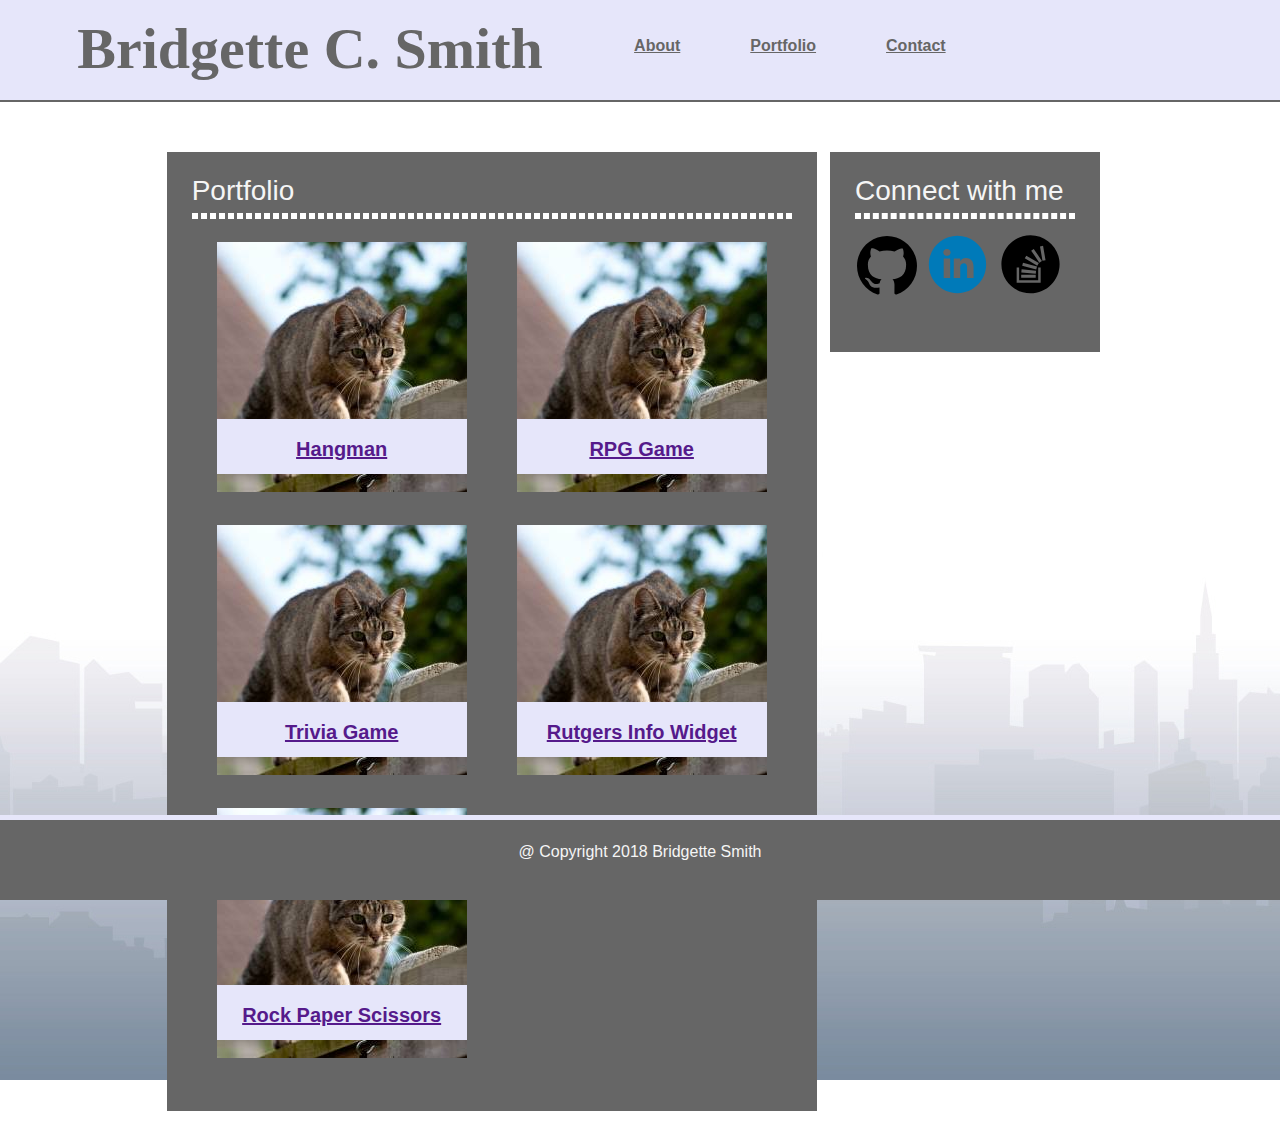
==== portfolio.html @ 68ea9e89 "copy over basic portfolio" ====
<!DOCTYPE html>
<html>
<head>
<meta charset="utf-8" />
<meta http-equiv="X-UA-Compatible" content="IE=edge">
<title>Bridgette C. Smith</title>
<meta name="viewport" content="width=device-width, initial-scale=1">
<link rel="stylesheet" type="text/css" media="screen" href="./assets/css/style.css" />
<link rel="stylesheet" type="text/css" media="screen" href="./assets/css/reset.css" />
<link rel="preload" href="./assets/images/webBackground.jpg" as="image">
<link rel="icon" href="./assets/images/B_favicon.png">
</head>
<body class="main">
<nav class="nav">
  <div class="name">
    <h1>Bridgette C. Smith</h1>
  </div>
  <div class="buttons text">
    <div><a href="index.html">About</a></div>
    <div><a href="portfolio.html">Portfolio</a></div>
    <div><a href="contact.html">Contact</a></div>
  </div>
</nav>
<section class="wrapper">
  <article class="content">
    <div class="articleContainer">
      <h2 class="headings2">Portfolio</h2>
      <hr>
      
      <!-- row 1 -->
      <div class="row">
        <div class="portfolioImg"><img alt="Hangman" src="./assets/images/cat.jpg">
          <div class="imgText">
            <p><a href="" target="_blank">Hangman</a></p>
          </div>
        </div>
        <div class="portfolioImg"><img alt="Hangman" src="./assets/images/cat.jpg">
          <div class="imgText">
            <p><a href="" target="_blank">RPG Game</a></p>
          </div>
        </div>
      </div>
   
    <!-- row 2 -->
    <div class="row">
            <div class="portfolioImg"><img alt="Hangman" src="./assets/images/cat.jpg">
              <div class="imgText">
                <p><a href="" target="_blank">Trivia Game</a></p>
              </div>
            </div>
            <div class="portfolioImg"><img alt="Hangman" src="./assets/images/cat.jpg">
              <div class="imgText">
                <p><a href="" target="_blank">Rutgers Info Widget</a></p>
              </div>
            </div>
          </div>
         <!-- row 3 -->
         <div class="row2">
          <div class="portfolioImg"><img alt="Hangman" src="./assets/images/cat.jpg">
            <div class="imgText">
              <p><a href="" target="_blank">Rock Paper Scissors</a></p>
            </div>
          </div>

        </div>   
     
        
  </article>
  <article class="sideBar">
    <div class="imgContainer">
      <h2 class="headings2">Connect with me</h2>
      <hr>
      <a href="https://github.com/Bridgette300" target="_blank"><img class="imgSocial1" src="./assets/images/github-icon-social.svg"></a> <a href="https://www.linkedin.com/in/bridgettecsmith/" target="_blank"><img class="imgSocial2" src="./assets/images/linkedin-icon-social.svg"></a> <a href="https://stackexchange.com/users/12872026/bridge" target="_blank"> <img class="imgSocial3" src="./assets/images/stackoverflow-icon-social.svg"></a> </div>
  </article>
  <div class="push"></div>
</section>

<footer class="footer2">
  <p class="centerContent text">@ Copyright 2018 Bridgette Smith</p>
</footer>  
</body>
</html>
---- assets/css/style.css ----
a:active {
    color: white;
}

a:hover {
    color: black;
}

a:link {
    color:#666666;
}

.articleContainer {
    padding: 25px;
 }

 
.buttons {
    display: flex;
    justify-content: space-around;
    position: absolute;
    right: 23%;
    top: 1;
    margin-top: 10px;
  
}

.buttons div {
    padding: 20px 20px 10px 10px;
    height: 40px;
    font-weight: bold;
    margin: 0 20px 0 20px;
}

.centerContent {
    text-align: center;
    color: white;
   }

.content {
width: 650px;
background-color: #666666;
margin-bottom: 30px;


}

.footer {
    position: absolute;
    bottom: 0;
    height: 70px;
    width: 100%;
    background-color: #666666;
    border-top: 5px solid lavender;
    z-index: 10;
    margin-top: 50px;

}

.footer2 {
    position: fixed;
    display: inline;
   
    bottom: 0;
    height: 70px;
    width: 100%;
    background-color: #666666;
    border-top: 5px solid lavender;
    z-index: 10;

}
.footer2, .push {
  height: 80px;
}

.headings2 {

    color: whitesmoke;
    font-family: 'Arial', 'Helvetica Neue', Helvetica, sans-serif;
    font-size: 28px;
    font-weight: 300;
    
}
.headings2 a:hover{

    opacity: 0.8;
    
    }

hr {
    border: 3px dashed white;
}

html, body {
    height: 100%;
    margin: 0;
  }


.imgContainer {
    padding: 25px;
 }

.imgContainer img {
   padding: 2px;
 
}

.imgProfile {
    width: 26%;
    float: left;
    margin: 10px;
}

.imgSocial1 {
    width: 60px;
    height: auto;
}

.imgSocial2 {
    width: 64px;
    height: auto;
}

.imgSocial3 {
    width: 67px;
    height: auto;
}





.imgText {
    position: absolute;
    top: 70%;
    z-index: 5;
    width: 100%;
    background-color: lavender;
    height: 45px;
    color: #666666;
    font-family: 'Arial', 'Helvetica Neue', Helvetica, sans-serif;
    font-size: 20px;
    text-align: center;
    vertical-align: middle;
    font-weight: bold;
    padding-bottom: 10px;
}

.main {
   background-color: #ccc;
   background-image: url("../../assets/images/webBackground.jpg") !important;
     
}


.name {
    position: absolute;
    left: 0;
    top: 0;
    margin-left: 25px;
    margin-top: 10px;
    width: 550px;
    color: #666666;
    padding: 10px;
}

.name h1 {
    font-size: 58px;
    font-family: fantasy;
    text-align: center;
    font-weight: bold;
}



.nav {
    display: flex;
    justify-content: space-around;
    position: relative;
    height: 100px;
    background-color: lavender;
    top: 0;
    width: 100%;
    border-bottom: 2px solid #666666;
    margin-bottom: 50px;
}

.portfolioImg {
    z-index: 1;
    position: relative;
    margin: 15px;
}


.text {
    color: whitesmoke;
    font-family: 'Arial', 'Helvetica Neue', Helvetica, sans-serif;
    font-size: 16px;
    line-height: 2;
}

 #submit {
     width: 100px;
     height: 50px;
     background-color: black;
     border: none;
 }

#submit:hover {
     background-color: darkorchid;
 }

#form {
     position: relative;
     width: 500px;

 }

input {
     width: 595px;
     height: 30px;
 }

textarea {
     height: 150px;
     width: 595px;

 }

 .row {
     display: flex;
     justify-content: space-around;
 }
 .row2 {
     display: flex;
     justify-content: flex-start;
     margin-left: 10px;
     margin-bottom: 10px;
 }


.sideBar {
    width: 270px;
    background-color: #666666;
    height: 200px;
}

  .wrapper {
    margin: 0 auto;
    display: flex;
    justify-content: space-around;
    width: 960px;
   padding: 0 10px 0 10px;

}
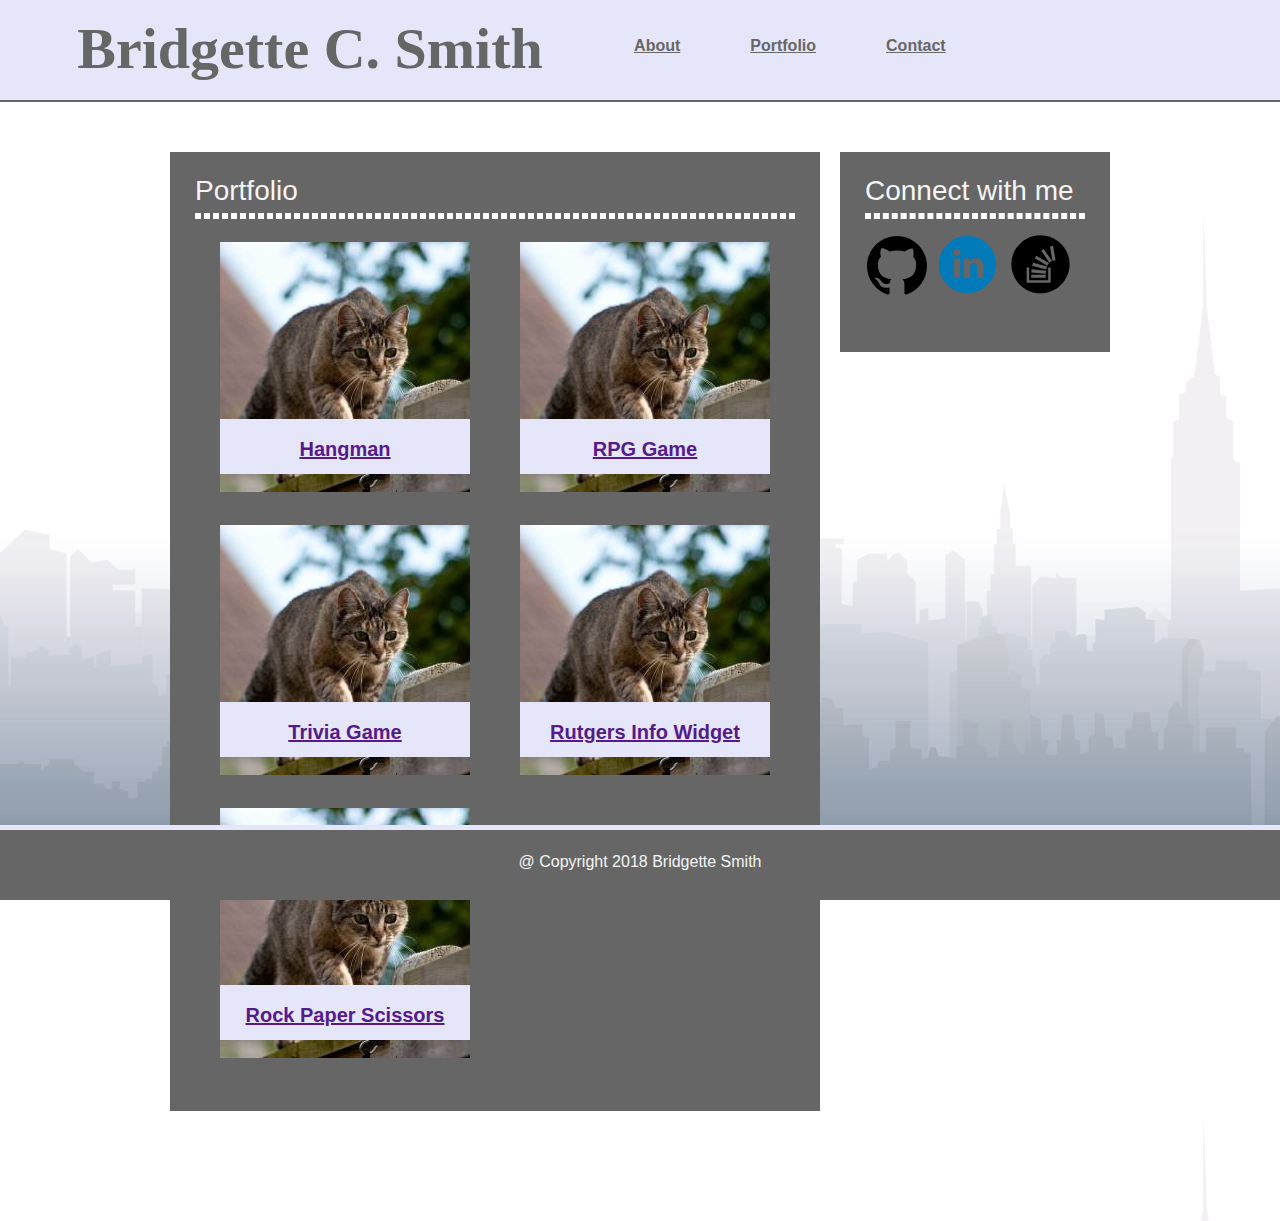
==== commit e92dcf4f: "start of 640px responsiveness" ====
--- a/portfolio.html
+++ b/portfolio.html
@@ -72,9 +72,9 @@
       <hr>
       <a href="https://github.com/Bridgette300" target="_blank"><img class="imgSocial1" src="./assets/images/github-icon-social.svg"></a> <a href="https://www.linkedin.com/in/bridgettecsmith/" target="_blank"><img class="imgSocial2" src="./assets/images/linkedin-icon-social.svg"></a> <a href="https://stackexchange.com/users/12872026/bridge" target="_blank"> <img class="imgSocial3" src="./assets/images/stackoverflow-icon-social.svg"></a> </div>
   </article>
-  <div class="push"></div>
+
 </section>
-
+<div class="push"></div>
 <footer class="footer2">
   <p class="centerContent text">@ Copyright 2018 Bridgette Smith</p>
 </footer>  
--- a/assets/css/style.css
+++ b/assets/css/style.css
@@ -35,14 +35,12 @@
 .centerContent {
     text-align: center;
     color: white;
-   }
+}
 
 .content {
-width: 650px;
-background-color: #666666;
-margin-bottom: 30px;
-
-
+    width: 650px;
+    background-color: #666666;
+    margin-bottom: 30px;
 }
 
 .footer {
@@ -60,7 +58,6 @@
 .footer2 {
     position: fixed;
     display: inline;
-   
     bottom: 0;
     height: 70px;
     width: 100%;
@@ -69,23 +66,20 @@
     z-index: 10;
 
 }
-.footer2, .push {
+.push {
   height: 80px;
 }
 
 .headings2 {
-
     color: whitesmoke;
     font-family: 'Arial', 'Helvetica Neue', Helvetica, sans-serif;
     font-size: 28px;
     font-weight: 300;
     
 }
-.headings2 a:hover{
-
-    opacity: 0.8;
-    
-    }
+.headings2 a:hover {
+     opacity: 0.8;   
+}
 
 hr {
     border: 3px dashed white;
@@ -94,12 +88,12 @@
 html, body {
     height: 100%;
     margin: 0;
-  }
+}
 
 
 .imgContainer {
     padding: 25px;
- }
+}
 
 .imgContainer img {
    padding: 2px;
@@ -126,10 +120,6 @@
     width: 67px;
     height: auto;
 }
-
-
-
-
 
 .imgText {
     position: absolute;
@@ -148,8 +138,9 @@
 }
 
 .main {
-   background-color: #ccc;
-   background-image: url("../../assets/images/webBackground.jpg") !important;
+background-color: #ccc;
+background-image: url("../../assets/images/webBackground.jpg");
+background-size: cover;
      
 }
 
@@ -200,45 +191,45 @@
     line-height: 2;
 }
 
- #submit {
+#submit {
      width: 100px;
      height: 50px;
      background-color: black;
      border: none;
- }
+}
 
 #submit:hover {
      background-color: darkorchid;
- }
+}
 
 #form {
      position: relative;
      width: 500px;
 
- }
+}
 
 input {
      width: 595px;
      height: 30px;
- }
+}
 
 textarea {
      height: 150px;
      width: 595px;
 
- }
-
- .row {
+}
+
+.row {
      display: flex;
      justify-content: space-around;
- }
- .row2 {
+}
+
+.row2 {
      display: flex;
      justify-content: flex-start;
      margin-left: 10px;
      margin-bottom: 10px;
- }
-
+}
 
 .sideBar {
     width: 270px;
@@ -246,11 +237,82 @@
     height: 200px;
 }
 
-  .wrapper {
+.wrapper {
     margin: 0 auto;
     display: flex;
     justify-content: space-around;
     width: 960px;
    padding: 0 10px 0 10px;
 
-}+}
+
+@media screen and (max-width: 640px) {
+    .name {
+    position: none;
+    display: block;
+    top: 0;
+    margin-left: none;
+    margin-top: 10px;
+    width: none;  
+    }
+
+    .buttons {
+        display: flex;
+        flex-direction: row;
+        justify-content: space-around;
+        position: none;
+        right: none;
+        top: none;
+        margin-top: 90px;
+    }
+
+    .wrapper {
+        margin: 0 auto;
+        display: flex;
+        flex-wrap: wrap;
+        justify-content: space-around;
+        width: 90%;
+       padding: 0 10px 0 10px;
+    
+    }
+    .sideBar {
+        width: 100%;
+        background-color: #666666;
+        height: 200px;
+    }
+    
+    .imgProfile {
+       width: 80%;
+        float: none;
+       
+    }  
+    .nav {
+      
+        margin-bottom: 60px;
+        flex-wrap: wrap;
+    }
+    .main {
+        background-color: #ccc;
+        background-image: url("../../assets/images/webBackground.jpg");
+        background-size: 50% 1800px;
+             
+        }
+
+        .row {
+            display: flex;
+            flex-wrap: wrap;
+            justify-content: space-around;
+       }
+       
+       .row2 {
+            display: flex;
+            justify-content: space-around;
+            flex-wrap: wrap;
+            margin-left: 10px;
+            margin-bottom: 10px;
+       }
+     
+    }
+    
+    
+  }